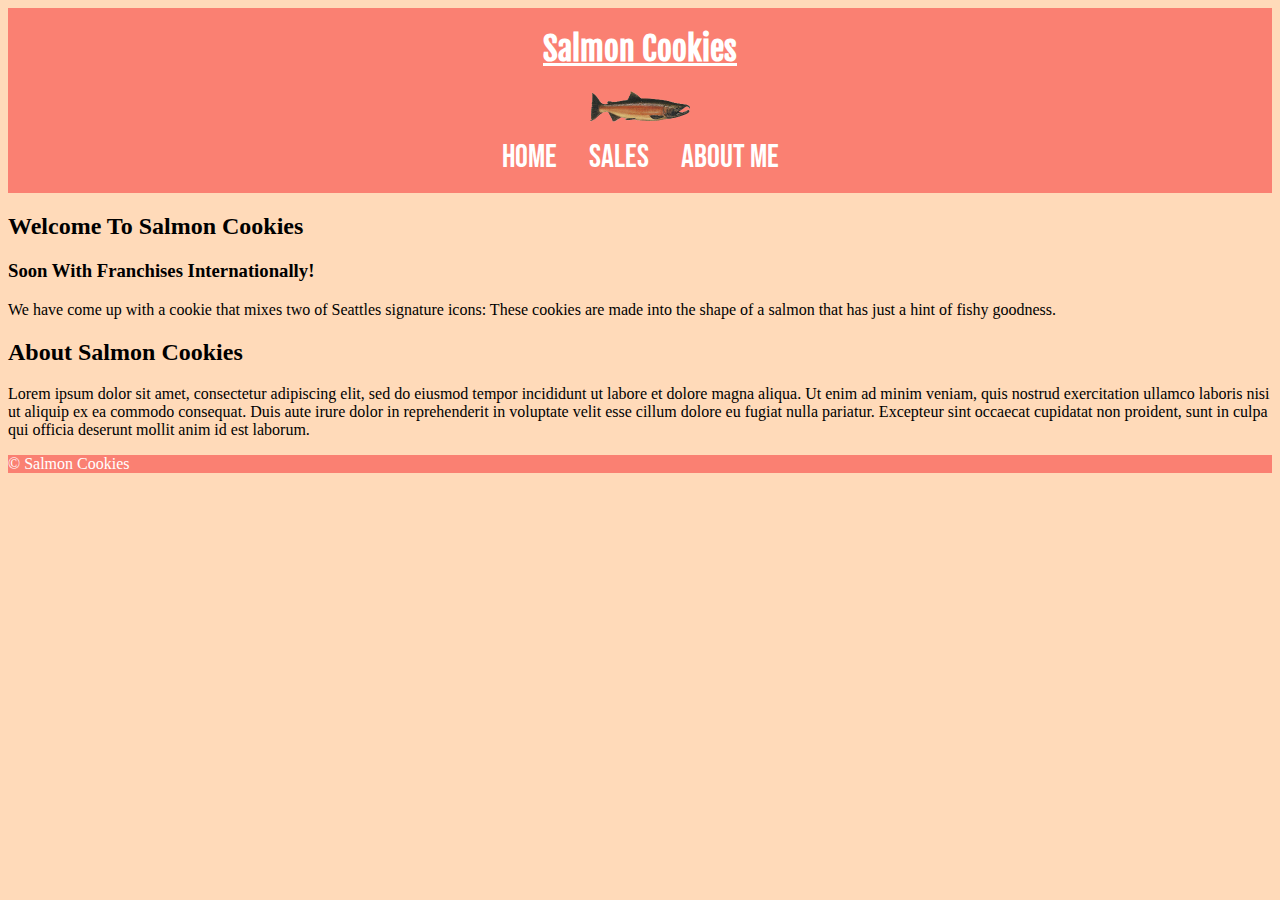
==== index.html @ fd3da84b "add salmon cookies pages" ====
<!DOCTYPE html>
<html lang="en">
<head>
    <meta charset="UTF-8">
    <meta http-equiv="X-UA-Compatible" content="IE=edge">
    <meta name="viewport" content="width=device-width, initial-scale=1.0">
    <title>Salmon Cookies</title>
    <link rel="preconnect" href="https://fonts.googleapis.com">
<link rel="preconnect" href="https://fonts.gstatic.com" crossorigin>
<link href="https://fonts.googleapis.com/css2?family=Akshar&family=Bebas+Neue&family=Fjalla+One&family=Permanent+Marker&display=swap" rel="stylesheet">
    <link rel="stylesheet" href="style.css"/>
</head>

<body>

    <header>
       <h1>Salmon Cookies</h1>
       <img src="salmon.png"/>
       <nav>
           <ul>
               <li><a href="index.html">Home</a></li>
               <li><a href="sales.html">Sales</a></li>
               <li><a href="index.html#AboutMe">About Me</a></li>
           </ul>
       </nav>
    </header>
    <main>
        <h2>Welcome To Salmon Cookies</h2>

        <h3>Soon With Franchises Internationally!</h3>

        <p>We have come up with a cookie that mixes two of Seattles signature
            icons: These cookies are made into the shape of a salmon that has
            just a hint of fishy goodness.
        </p>

        <h2 id="AboutMe">About Salmon Cookies</h2>

        <p>Lorem ipsum dolor sit amet, consectetur adipiscing elit, sed do eiusmod tempor incididunt ut labore et dolore magna aliqua. Ut enim ad minim veniam, quis nostrud exercitation ullamco laboris nisi ut aliquip ex ea commodo consequat. Duis aute irure dolor in reprehenderit in voluptate velit esse cillum dolore eu fugiat nulla pariatur. Excepteur sint occaecat cupidatat non proident, sunt in culpa qui officia deserunt mollit anim id est laborum. </p>
    </main>



    <footer>&copy; Salmon Cookies</footer>
</body>
</html>
---- style.css ----
/* 
font-family: 'Akshar', sans-serif;
font-family: 'Bebas Neue', cursive;
font-family: 'Fjalla One', sans-serif;
*/

header {
    background-color: salmon;
    color: white;
    display: flex;
    flex-direction: column;
    align-items: center;
}

body {
    background-color: peachpuff;
}

h1{
    text-decoration: underline;
    font-family: 'Fjalla One', sans-serif;
    text-align: center;
    font-size: xx-large;
}

a {

    text-decoration: none;
    color: white;
    font-size: xx-large;
    font-family: 'Bebas Neue', cursive; 
}

a:hover {
    text-decoration: underline overline;
    color: peachpuff;
}

ul {
    list-style: none;
    margin: 0;
    padding: 0;
    display: flex;
    justify-content: center;
}

li{
    color: white;
    padding: 1rem;
    list-style: none;
}

img {
    width: 100px

}


footer {
    background-color: salmon;
    color: white;
}
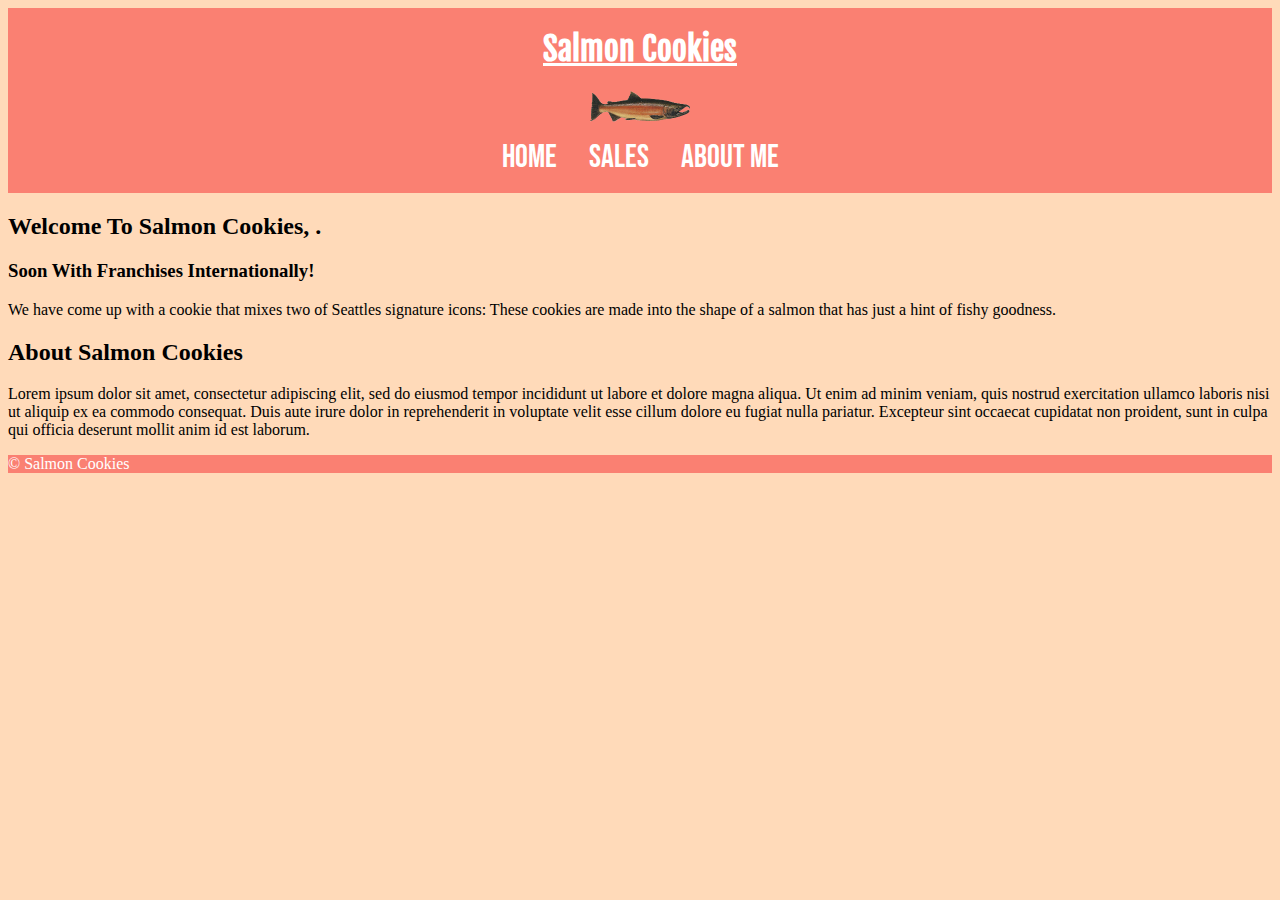
==== commit 993807e1: "add app.js" ====
--- a/index.html
+++ b/index.html
@@ -9,6 +9,7 @@
 <link rel="preconnect" href="https://fonts.gstatic.com" crossorigin>
 <link href="https://fonts.googleapis.com/css2?family=Akshar&family=Bebas+Neue&family=Fjalla+One&family=Permanent+Marker&display=swap" rel="stylesheet">
     <link rel="stylesheet" href="style.css"/>
+    <script src="app.js"></script>
 </head>
 
 <body>
@@ -25,7 +26,7 @@
        </nav>
     </header>
     <main>
-        <h2>Welcome To Salmon Cookies</h2>
+        <h2>Welcome To Salmon Cookies, <script>getUsername();</script> .</h2>
 
         <h3>Soon With Franchises Internationally!</h3>
 
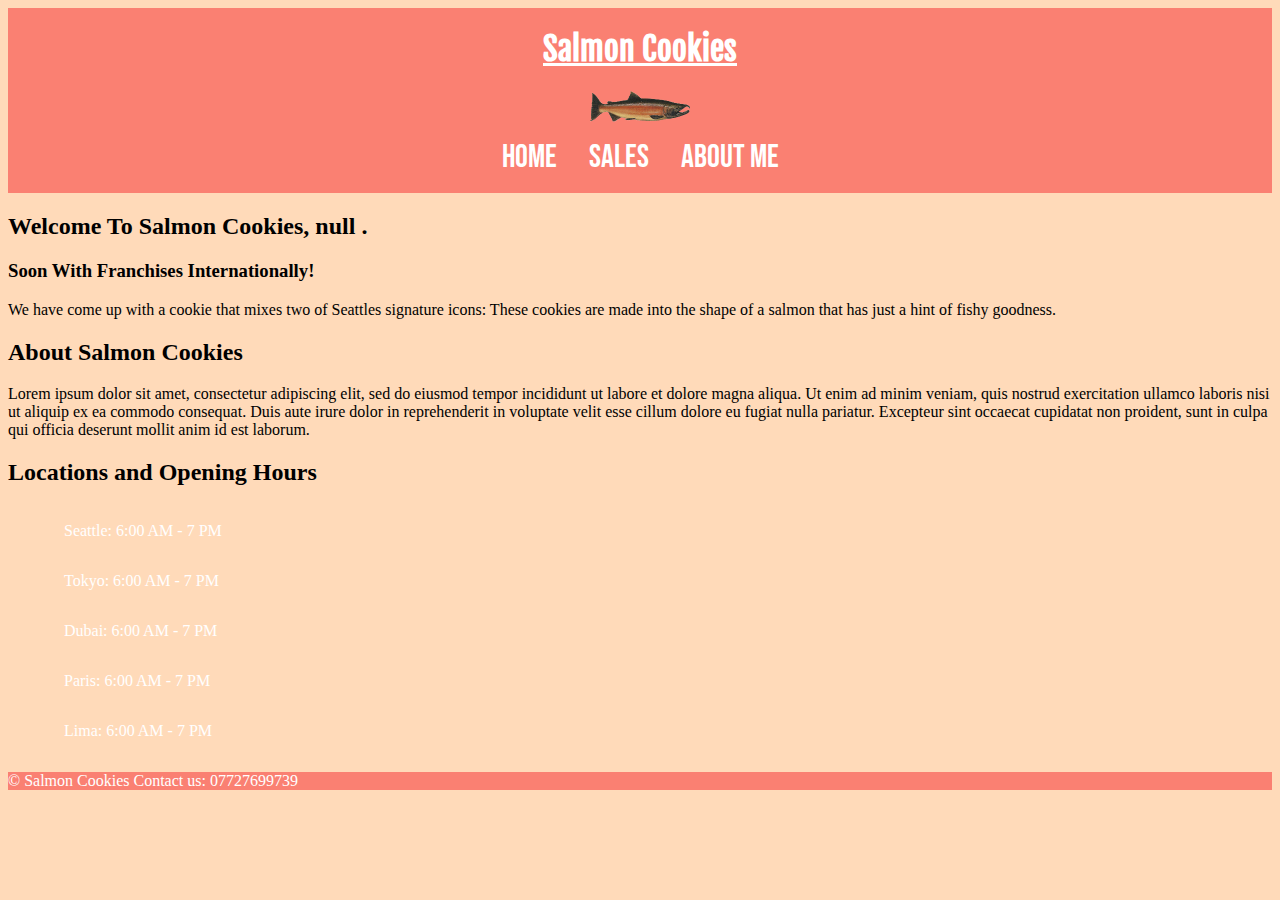
==== commit 79766b1d: "add form to html and script" ====
--- a/index.html
+++ b/index.html
@@ -36,12 +36,20 @@
         </p>
 
         <h2 id="AboutMe">About Salmon Cookies</h2>
+        
+        <p>Lorem ipsum dolor sit amet, consectetur adipiscing elit, sed do eiusmod tempor incididunt ut labore et dolore magna aliqua. Ut enim ad minim veniam, quis nostrud exercitation ullamco laboris nisi ut aliquip ex ea commodo consequat. Duis aute irure dolor in reprehenderit in voluptate velit esse cillum dolore eu fugiat nulla pariatur. Excepteur sint occaecat cupidatat non proident, sunt in culpa qui officia deserunt mollit anim id est laborum. </p>
 
-        <p>Lorem ipsum dolor sit amet, consectetur adipiscing elit, sed do eiusmod tempor incididunt ut labore et dolore magna aliqua. Ut enim ad minim veniam, quis nostrud exercitation ullamco laboris nisi ut aliquip ex ea commodo consequat. Duis aute irure dolor in reprehenderit in voluptate velit esse cillum dolore eu fugiat nulla pariatur. Excepteur sint occaecat cupidatat non proident, sunt in culpa qui officia deserunt mollit anim id est laborum. </p>
+        <h2>Locations and Opening Hours</h2>
+    <ul>
+        <li>Seattle: 6:00 AM - 7 PM</li>
+        <li>Tokyo: 6:00 AM - 7 PM</li>
+        <li>Dubai: 6:00 AM - 7 PM</li>
+        <li>Paris: 6:00 AM - 7 PM</li>
+        <li>Lima: 6:00 AM - 7 PM</li>
+    </ul>
     </main>
 
 
-
-    <footer>&copy; Salmon Cookies</footer>
+    <footer>&copy; Salmon Cookies Contact us: 07727699739</footer>
 </body>
 </html>
--- a/style.css
+++ b/style.css
@@ -5,58 +5,55 @@
 */
 
 header {
-    background-color: salmon;
-    color: white;
-    display: flex;
-    flex-direction: column;
-    align-items: center;
+  background-color: salmon;
+  color: white;
+  display: flex;
+  flex-direction: column;
+  align-items: center;
 }
 
 body {
-    background-color: peachpuff;
+  background-color: peachpuff;
 }
 
-h1{
-    text-decoration: underline;
-    font-family: 'Fjalla One', sans-serif;
-    text-align: center;
-    font-size: xx-large;
+h1 {
+  text-decoration: underline;
+  font-family: "Fjalla One", sans-serif;
+  text-align: center;
+  font-size: xx-large;
 }
 
 a {
-
-    text-decoration: none;
-    color: white;
-    font-size: xx-large;
-    font-family: 'Bebas Neue', cursive; 
+  text-decoration: none;
+  color: white;
+  font-size: xx-large;
+  font-family: "Bebas Neue", cursive;
 }
 
 a:hover {
-    text-decoration: underline overline;
-    color: peachpuff;
+  text-decoration: underline overline;
+  color: peachpuff;
 }
 
-ul {
-    list-style: none;
-    margin: 0;
-    padding: 0;
-    display: flex;
-    justify-content: center;
+nav ul {
+  list-style: none;
+  margin: 0;
+  padding: 0;
+  display: flex;
+  justify-content: center;
 }
 
-li{
-    color: white;
-    padding: 1rem;
-    list-style: none;
+li {
+  color: white;
+  padding: 1rem;
+  list-style: none;
 }
 
 img {
-    width: 100px
-
+  width: 100px;
 }
 
-
 footer {
-    background-color: salmon;
-    color: white;
-}+  background-color: salmon;
+  color: white;
+}
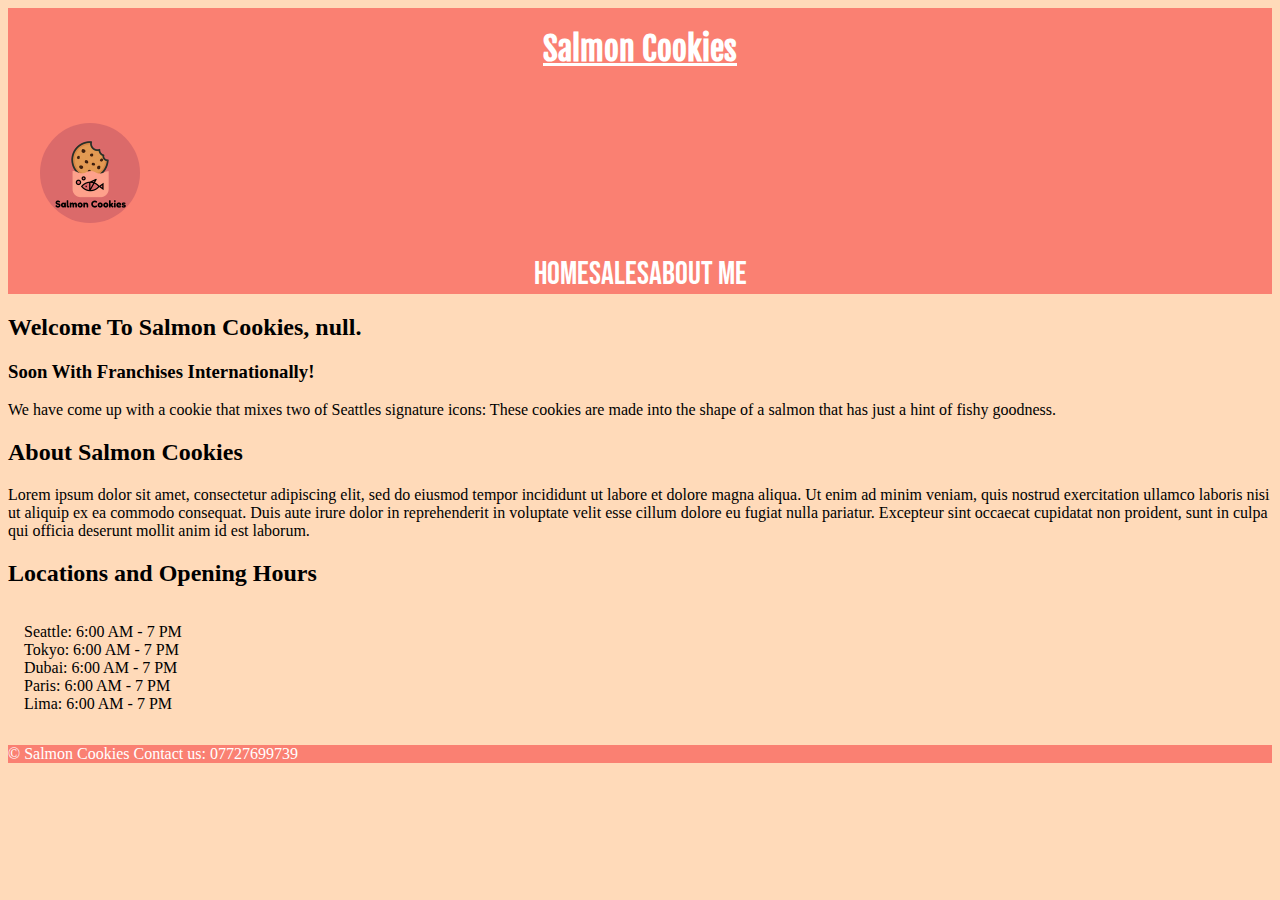
==== commit bec83c89: "get confused editing this" ====
--- a/index.html
+++ b/index.html
@@ -16,9 +16,9 @@
 
     <header>
        <h1>Salmon Cookies</h1>
-       <img src="salmon.png"/>
+       <img src="images/salmon cookies logo.png"/>
        <nav>
-           <ul>
+           <ul id="navLi">
                <li><a href="index.html">Home</a></li>
                <li><a href="sales.html">Sales</a></li>
                <li><a href="index.html#AboutMe">About Me</a></li>
@@ -26,7 +26,7 @@
        </nav>
     </header>
     <main>
-        <h2>Welcome To Salmon Cookies, <script>getUsername();</script> .</h2>
+        <h2>Welcome To Salmon Cookies,  <script>getUsername();</script>.</h2>
 
         <h3>Soon With Franchises Internationally!</h3>
 
@@ -40,7 +40,7 @@
         <p>Lorem ipsum dolor sit amet, consectetur adipiscing elit, sed do eiusmod tempor incididunt ut labore et dolore magna aliqua. Ut enim ad minim veniam, quis nostrud exercitation ullamco laboris nisi ut aliquip ex ea commodo consequat. Duis aute irure dolor in reprehenderit in voluptate velit esse cillum dolore eu fugiat nulla pariatur. Excepteur sint occaecat cupidatat non proident, sunt in culpa qui officia deserunt mollit anim id est laborum. </p>
 
         <h2>Locations and Opening Hours</h2>
-    <ul>
+    <ul id="openHours">
         <li>Seattle: 6:00 AM - 7 PM</li>
         <li>Tokyo: 6:00 AM - 7 PM</li>
         <li>Dubai: 6:00 AM - 7 PM</li>
--- a/style.css
+++ b/style.css
@@ -10,10 +10,27 @@
   display: flex;
   flex-direction: column;
   align-items: center;
+  display: flex;
 }
 
 body {
   background-color: peachpuff;
+}
+
+nav {
+  display: flex;
+  align-items: center;
+}
+
+nav a {
+  text-decoration: none;
+  color: white;
+  font-size: xx-large;
+  font-family: "Bebas Neue", cursive;
+}
+
+nav li {
+  justify-content: space-around;
 }
 
 h1 {
@@ -21,13 +38,6 @@
   font-family: "Fjalla One", sans-serif;
   text-align: center;
   font-size: xx-large;
-}
-
-a {
-  text-decoration: none;
-  color: white;
-  font-size: xx-large;
-  font-family: "Bebas Neue", cursive;
 }
 
 a:hover {
@@ -41,16 +51,22 @@
   padding: 0;
   display: flex;
   justify-content: center;
+  display: flex;
+  align-items: flex-end;
 }
 
-li {
-  color: white;
+#openHours {
+  color: black;
   padding: 1rem;
   list-style: none;
 }
 
 img {
   width: 100px;
+  border-radius: 50%;
+  display:flex;
+  align-self: flex-start;
+  padding: 2rem;
 }
 
 footer {
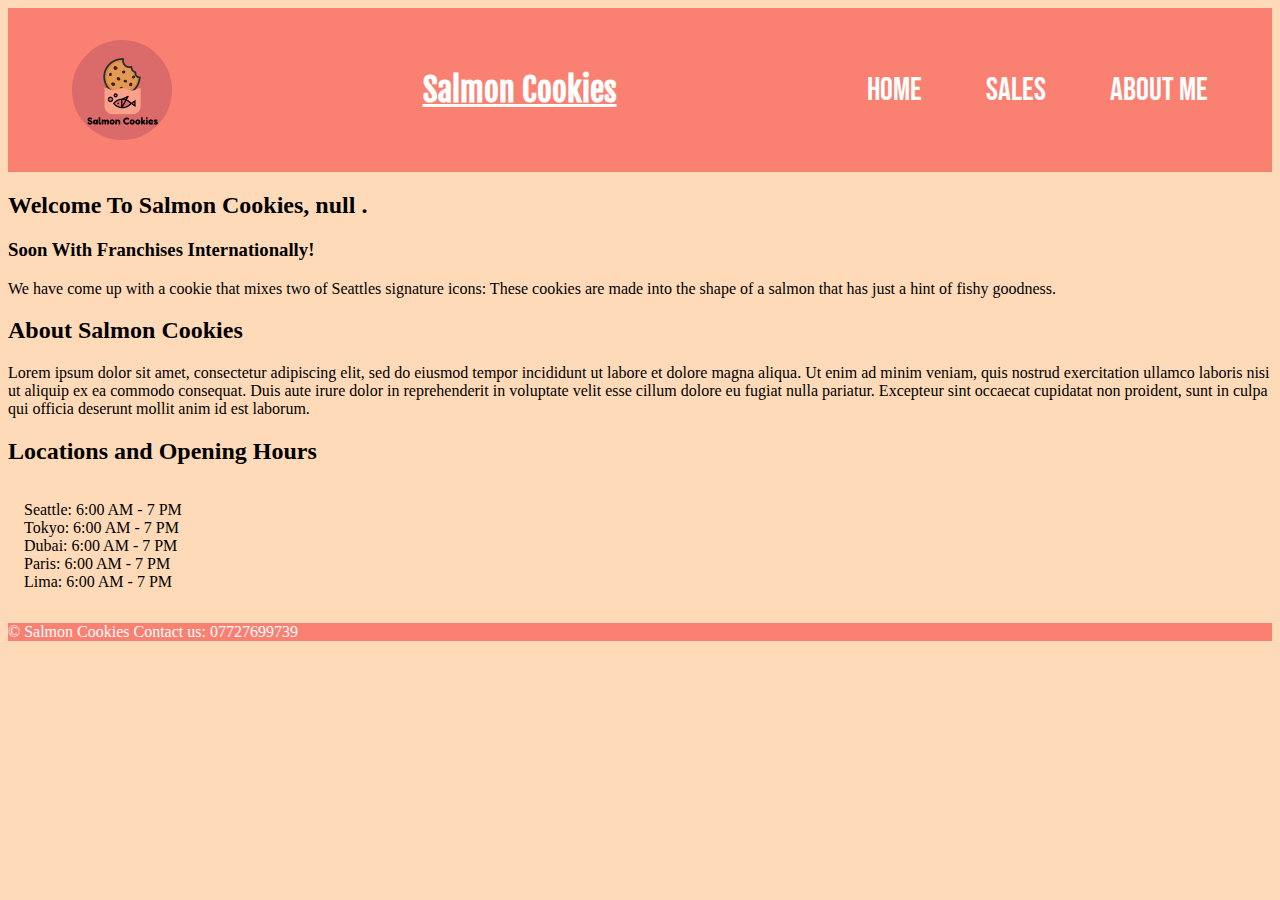
==== commit 35495584: "Flex those muscles" ====
--- a/index.html
+++ b/index.html
@@ -1,55 +1,71 @@
 <!DOCTYPE html>
 <html lang="en">
-<head>
-    <meta charset="UTF-8">
-    <meta http-equiv="X-UA-Compatible" content="IE=edge">
-    <meta name="viewport" content="width=device-width, initial-scale=1.0">
+  <head>
+    <meta charset="UTF-8" />
+    <meta http-equiv="X-UA-Compatible" content="IE=edge" />
+    <meta name="viewport" content="width=device-width, initial-scale=1.0" />
     <title>Salmon Cookies</title>
-    <link rel="preconnect" href="https://fonts.googleapis.com">
-<link rel="preconnect" href="https://fonts.gstatic.com" crossorigin>
-<link href="https://fonts.googleapis.com/css2?family=Akshar&family=Bebas+Neue&family=Fjalla+One&family=Permanent+Marker&display=swap" rel="stylesheet">
-    <link rel="stylesheet" href="style.css"/>
+    <link rel="preconnect" href="https://fonts.googleapis.com" />
+    <link rel="preconnect" href="https://fonts.gstatic.com" crossorigin />
+    <link
+      href="https://fonts.googleapis.com/css2?family=Akshar&family=Bebas+Neue&family=Fjalla+One&family=Permanent+Marker&display=swap"
+      rel="stylesheet"
+    />
+    <link rel="stylesheet" href="style.css" />
     <script src="app.js"></script>
-</head>
+  </head>
 
-<body>
-
+  <body>
     <header>
-       <h1>Salmon Cookies</h1>
-       <img src="images/salmon cookies logo.png"/>
-       <nav>
-           <ul id="navLi">
-               <li><a href="index.html">Home</a></li>
-               <li><a href="sales.html">Sales</a></li>
-               <li><a href="index.html#AboutMe">About Me</a></li>
-           </ul>
-       </nav>
+      <img src="images/salmon cookies logo.png" />
+      <h1>Salmon Cookies</h1>
+      <nav>
+        <ul id="navLi">
+          <li><a href="index.html">Home</a></li>
+          <li><a href="sales.html">Sales</a></li>
+          <li><a href="index.html#AboutMe">About Me</a></li>
+        </ul>
+      </nav>
     </header>
     <main>
-        <h2>Welcome To Salmon Cookies,  <script>getUsername();</script>.</h2>
+      <h2>
+        Welcome To Salmon Cookies,
+        <script>
+          getUsername();
+        </script>
+        .
+      </h2>
 
-        <h3>Soon With Franchises Internationally!</h3>
+      <h3>Soon With Franchises Internationally!</h3>
 
-        <p>We have come up with a cookie that mixes two of Seattles signature
-            icons: These cookies are made into the shape of a salmon that has
-            just a hint of fishy goodness.
-        </p>
+      <p>
+        We have come up with a cookie that mixes two of Seattles signature
+        icons: These cookies are made into the shape of a salmon that has just a
+        hint of fishy goodness.
+      </p>
 
-        <h2 id="AboutMe">About Salmon Cookies</h2>
-        
-        <p>Lorem ipsum dolor sit amet, consectetur adipiscing elit, sed do eiusmod tempor incididunt ut labore et dolore magna aliqua. Ut enim ad minim veniam, quis nostrud exercitation ullamco laboris nisi ut aliquip ex ea commodo consequat. Duis aute irure dolor in reprehenderit in voluptate velit esse cillum dolore eu fugiat nulla pariatur. Excepteur sint occaecat cupidatat non proident, sunt in culpa qui officia deserunt mollit anim id est laborum. </p>
+      <h2 id="AboutMe">About Salmon Cookies</h2>
 
-        <h2>Locations and Opening Hours</h2>
-    <ul id="openHours">
+      <p>
+        Lorem ipsum dolor sit amet, consectetur adipiscing elit, sed do eiusmod
+        tempor incididunt ut labore et dolore magna aliqua. Ut enim ad minim
+        veniam, quis nostrud exercitation ullamco laboris nisi ut aliquip ex ea
+        commodo consequat. Duis aute irure dolor in reprehenderit in voluptate
+        velit esse cillum dolore eu fugiat nulla pariatur. Excepteur sint
+        occaecat cupidatat non proident, sunt in culpa qui officia deserunt
+        mollit anim id est laborum.
+      </p>
+
+      <h2>Locations and Opening Hours</h2>
+      <ul id="openHours">
         <li>Seattle: 6:00 AM - 7 PM</li>
         <li>Tokyo: 6:00 AM - 7 PM</li>
         <li>Dubai: 6:00 AM - 7 PM</li>
         <li>Paris: 6:00 AM - 7 PM</li>
         <li>Lima: 6:00 AM - 7 PM</li>
-    </ul>
+      </ul>
     </main>
 
-
     <footer>&copy; Salmon Cookies Contact us: 07727699739</footer>
-</body>
+  </body>
 </html>
--- a/style.css
+++ b/style.css
@@ -3,23 +3,36 @@
 font-family: 'Bebas Neue', cursive;
 font-family: 'Fjalla One', sans-serif;
 */
+body {
+  background-color: peachpuff;
+}
 
 header {
   background-color: salmon;
   color: white;
   display: flex;
-  flex-direction: column;
+  justify-content: space-between;
   align-items: center;
-  display: flex;
+  padding: 0 2rem;
 }
 
-body {
-  background-color: peachpuff;
+header img {
+  width: 100px;
+  border-radius: 50%;
+  padding: 2rem;
 }
 
-nav {
+nav ul {
+  list-style: none;
+  margin: 0;
+  padding: 0;
   display: flex;
-  align-items: center;
+  justify-content: space-between;
+  align-items: flex-end;
+}
+
+nav li {
+  padding: 2rem;
 }
 
 nav a {
@@ -27,10 +40,6 @@
   color: white;
   font-size: xx-large;
   font-family: "Bebas Neue", cursive;
-}
-
-nav li {
-  justify-content: space-around;
 }
 
 h1 {
@@ -45,30 +54,12 @@
   color: peachpuff;
 }
 
-nav ul {
-  list-style: none;
-  margin: 0;
-  padding: 0;
-  display: flex;
-  justify-content: center;
-  display: flex;
-  align-items: flex-end;
-}
-
 #openHours {
   color: black;
   padding: 1rem;
   list-style: none;
 }
 
-img {
-  width: 100px;
-  border-radius: 50%;
-  display:flex;
-  align-self: flex-start;
-  padding: 2rem;
-}
-
 footer {
   background-color: salmon;
   color: white;
